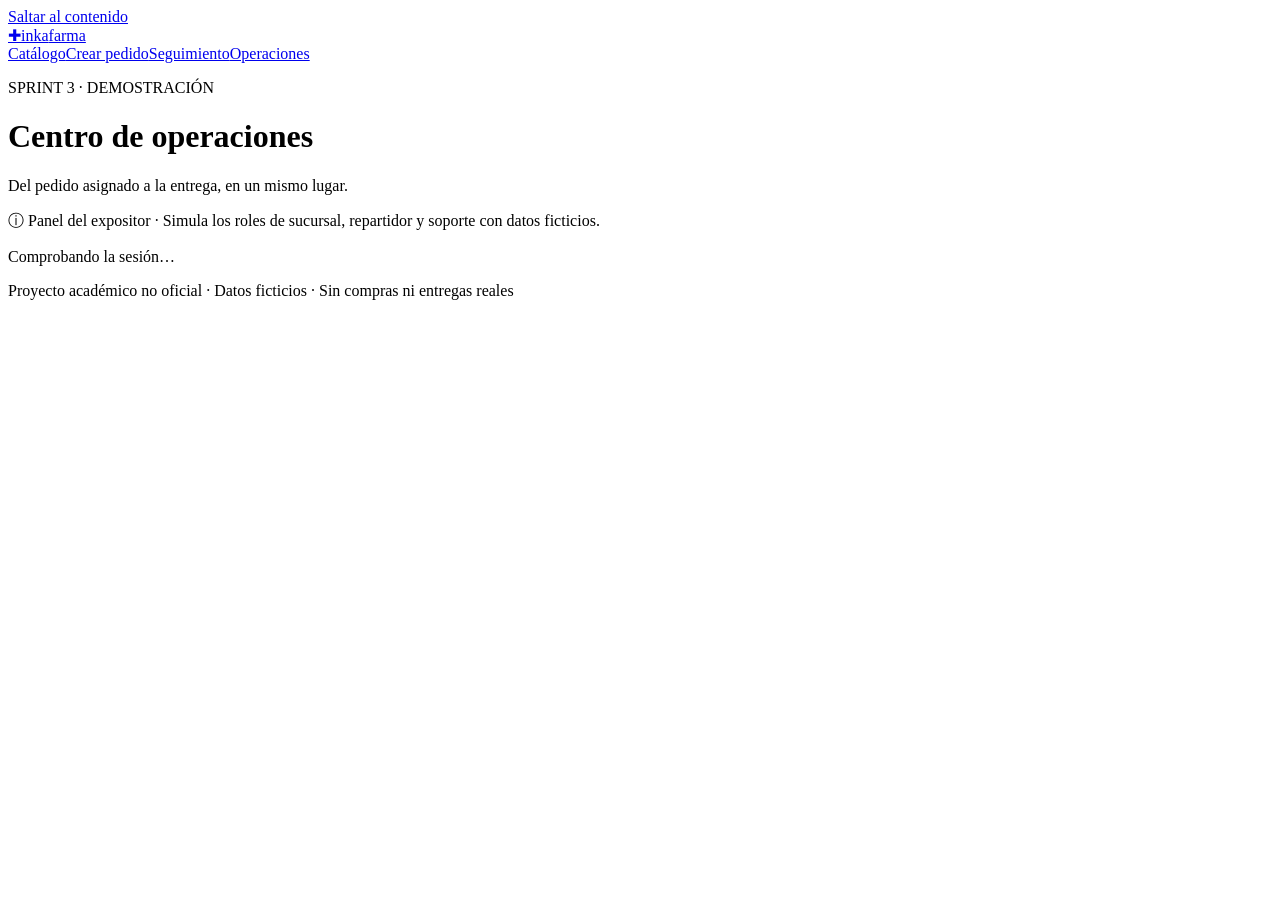
==== src/frontend/operaciones.html @ 01923a36 "S3-05: integrar operaciones web y validar el ciclo completo del MVP Refs #17  Panel local protegido," ====
<!doctype html>
<html lang="es">
<head><meta charset="utf-8"><meta name="viewport" content="width=device-width,initial-scale=1">
  <title>Operaciones · Inkafarma</title>
  <link rel="stylesheet" href="/assets/styles.css"><link rel="stylesheet" href="/assets/operaciones.css">
  <script src="/assets/navegacion.js" defer></script><script src="/assets/operaciones.js" defer></script>
</head>
<body>
<a class="skip-link" href="#main">Saltar al contenido</a>
<header class="top"><div class="header-inner">
  <a class="brand" href="/" aria-label="Ir al catálogo"><span class="brand-icon" aria-hidden="true">✚</span><span>inka<span class="brand-accent">farma</span></span></a>
  <nav class="main-nav" aria-label="Navegación principal"><a href="/">Catálogo</a><a href="/pedido">Crear pedido</a><a href="/seguimiento">Seguimiento</a><a href="/operaciones" aria-current="page">Operaciones</a></nav>
</div></header>
<main class="shell operations-shell" id="main">
  <div class="page-heading"><div><p class="section-kicker">SPRINT 3 · DEMOSTRACIÓN</p><h1>Centro de operaciones</h1><p class="muted">Del pedido asignado a la entrega, en un mismo lugar.</p></div><div class="heading-actions" id="session-actions" hidden><button class="secondary-btn" id="refresh" type="button">Actualizar</button><button class="text-btn" id="logout" type="button">Cerrar sesión</button></div></div>
  <p class="demo-banner"><span aria-hidden="true">ⓘ</span> Panel del expositor · Simula los roles de sucursal, repartidor y soporte con datos ficticios.</p>
  <p id="ops-message" class="ops-message" role="status" aria-live="polite">Comprobando la sesión…</p>
  <section id="login-panel" class="login-panel panel" hidden aria-labelledby="login-title">
    <span class="section-kicker">ACCESO A LA DEMOSTRACIÓN</span><h2 id="login-title">Continuar como expositor</h2><p>Introduce la clave de esta sesión para gestionar los pedidos de prueba.</p>
    <form id="login-form"><label for="demo-key">Clave de demostración</label><input type="password" id="demo-key" required autocomplete="off" maxlength="200"><button class="action" id="login-button">Entrar al panel</button></form>
    <a href="/" class="inline-link">Explorar el catálogo →</a>
  </section>
  <div id="workspace" hidden>
    <section class="metrics" aria-label="Resumen de operaciones">
      <article><span>Pedidos activos</span><strong id="metric-active">—</strong><small>En preparación y reparto</small></article>
      <article><span>En camino</span><strong id="metric-delivery">—</strong><small>Fuera de la sucursal</small></article>
      <article><span>Entregados</span><strong id="metric-done">—</strong><small>Recorrido completado</small></article>
      <article><span>Incidencias pendientes</span><strong id="metric-incidents">—</strong><small>Abiertas o en revisión</small></article>
    </section>
    <div class="operations-layout">
      <aside class="panel inbox" aria-labelledby="inbox-title">
        <div class="panel-top"><h2 id="inbox-title">Bandeja de pedidos</h2><span id="inbox-count" class="muted"></span></div>
        <label class="sr-only" for="order-search">Buscar por número, nombre o sucursal</label><input id="order-search" type="search" placeholder="Buscar pedido o sucursal…" autocomplete="off">
        <label class="sr-only" for="order-state">Filtrar pedidos por estado</label><select id="order-state"><option value="">Todos los estados</option><option value="ASIGNADO">Asignados</option><option value="EN_PREPARACION">En preparación</option><option value="PREPARADO">Preparados</option><option value="EN_CAMINO">En camino</option><option value="ENTREGADO">Entregados</option><option value="CANCELADO">Cancelados</option></select>
        <p id="inbox-empty" class="empty-note" hidden>No hay pedidos con estos filtros.</p><div id="order-list" class="order-list" aria-label="Pedidos"></div>
        <p class="inbox-foot">Hasta 100 pedidos recientes. <a href="/pedido">Crear un pedido</a></p>
      </aside>
      <section id="order-detail" class="panel detail-panel" aria-label="Detalle del pedido" aria-busy="false"><div class="empty-detail"><span aria-hidden="true">▤</span><h2>Todo empieza con un pedido</h2><p>Selecciona uno de la bandeja para ver sus productos y continuar el recorrido.</p><a href="/pedido" class="primary-link">Crear pedido →</a></div></section>
    </div>
  </div>
  <noscript><p class="ops-message error">Activa JavaScript para gestionar la demostración.</p></noscript>
</main>
<dialog id="cancel-dialog"><form method="dialog"><h2>¿Cancelar este pedido?</h2><p>Se liberarán sus reservas. El pedido conservará el historial de lo ocurrido.</p><div class="dialog-actions"><button value="no" class="secondary-btn">Volver</button><button value="yes" class="danger-btn">Confirmar cancelación</button></div></form></dialog>
<footer>Proyecto académico no oficial · Datos ficticios · Sin compras ni entregas reales</footer>
</body></html>
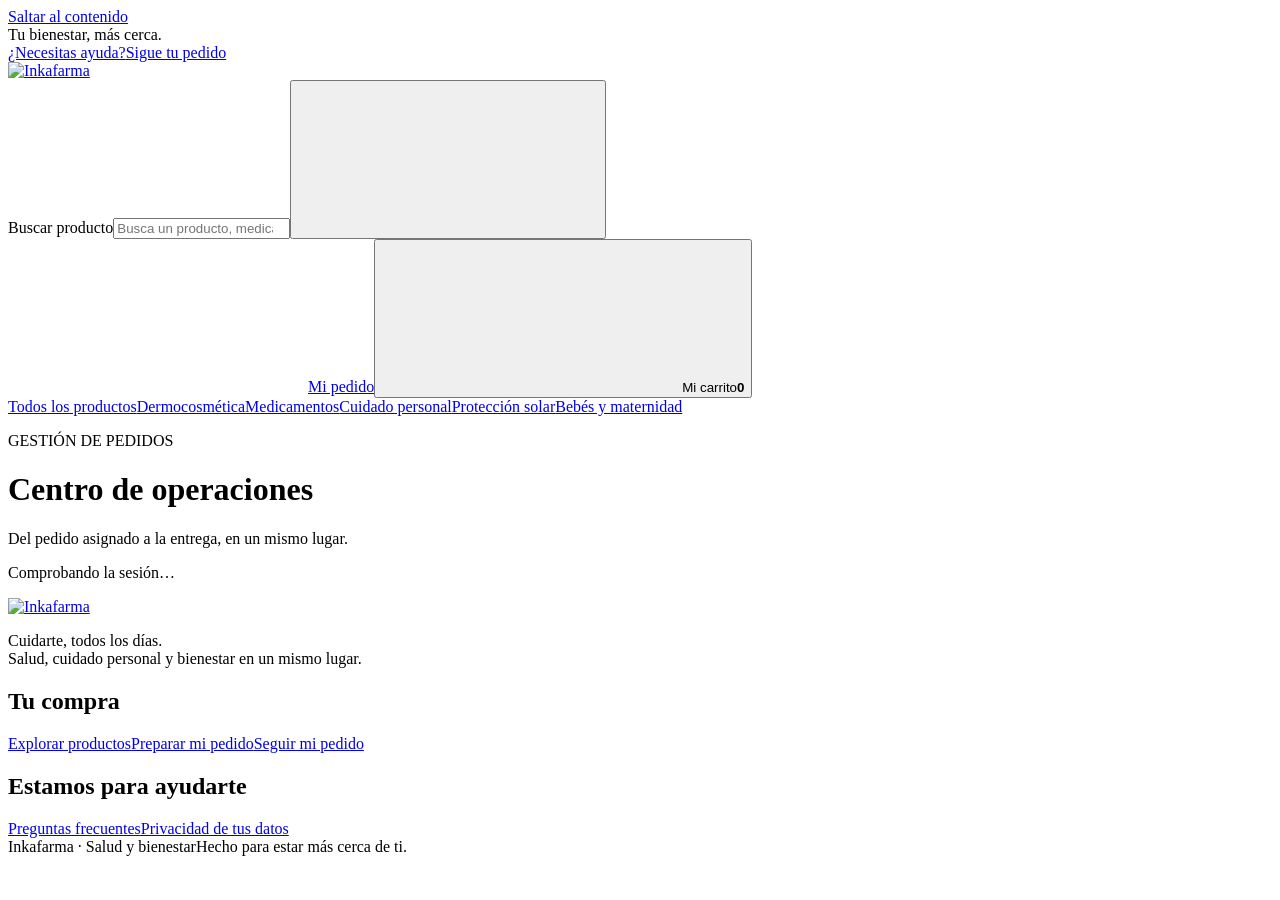
==== commit 5aa6289e: "Profesionalizar Inkafarma con catálogo fotográfico, carrito y precios confirmados Refs #17  16 produ" ====
--- a/src/frontend/operaciones.html
+++ b/src/frontend/operaciones.html
@@ -4,20 +4,17 @@
   <title>Operaciones · Inkafarma</title>
   <link rel="stylesheet" href="/assets/styles.css"><link rel="stylesheet" href="/assets/operaciones.css">
   <script src="/assets/navegacion.js" defer></script><script src="/assets/operaciones.js" defer></script>
-</head>
+<link rel="stylesheet" href="/assets/tienda.css"><script src="/assets/tienda.js" defer></script></head>
 <body>
 <a class="skip-link" href="#main">Saltar al contenido</a>
-<header class="top"><div class="header-inner">
-  <a class="brand" href="/" aria-label="Ir al catálogo"><span class="brand-icon" aria-hidden="true">✚</span><span>inka<span class="brand-accent">farma</span></span></a>
-  <nav class="main-nav" aria-label="Navegación principal"><a href="/">Catálogo</a><a href="/pedido">Crear pedido</a><a href="/seguimiento">Seguimiento</a><a href="/operaciones" aria-current="page">Operaciones</a></nav>
-</div></header>
+<div class="utility-bar"><div class="header-container"><span>Tu bienestar, más cerca.</span><div><a href="/ayuda">¿Necesitas ayuda?</a><a href="/seguimiento">Sigue tu pedido</a></div></div></div>
+<header class="top"><div class="header-inner"><a class="brand" href="/" aria-label="Inkafarma, ir al catálogo"><img src="/assets/imagenes/inkafarma.svg" alt="Inkafarma" width="176" height="28"></a><form class="header-search" action="/" role="search"><label for="search" class="sr-only">Buscar producto</label><input id="search" name="buscar" type="search" placeholder="Busca un producto, medicamento o marca" autocomplete="off"><button type="submit" aria-label="Buscar"><svg aria-hidden="true"><use href="/assets/iconos.svg#search"/></svg></button></form><div class="header-tools"><a href="/seguimiento" class="tracking-nav" aria-label="Seguir mi pedido"><svg aria-hidden="true"><use href="/assets/iconos.svg#truck"/></svg><span>Mi pedido</span></a><button type="button" id="cart-open" class="cart-open" aria-label="Abrir carrito"><svg aria-hidden="true"><use href="/assets/iconos.svg#bag"/></svg><span>Mi carrito</span><b data-cart-count>0</b></button></div></div><nav class="catalog-nav" aria-label="Categorías de productos"><div><a href="/#catalogo">Todos los productos</a><a href="/?categoria=DERMO#catalogo">Dermocosmética</a><a href="/?categoria=SALUD#catalogo">Medicamentos</a><a href="/?categoria=PERSONAL#catalogo">Cuidado personal</a><a href="/?categoria=SOLAR#catalogo">Protección solar</a><a href="/?categoria=BEBE#catalogo">Bebés y maternidad</a></div></nav></header>
 <main class="shell operations-shell" id="main">
-  <div class="page-heading"><div><p class="section-kicker">SPRINT 3 · DEMOSTRACIÓN</p><h1>Centro de operaciones</h1><p class="muted">Del pedido asignado a la entrega, en un mismo lugar.</p></div><div class="heading-actions" id="session-actions" hidden><button class="secondary-btn" id="refresh" type="button">Actualizar</button><button class="text-btn" id="logout" type="button">Cerrar sesión</button></div></div>
-  <p class="demo-banner"><span aria-hidden="true">ⓘ</span> Panel del expositor · Simula los roles de sucursal, repartidor y soporte con datos ficticios.</p>
+  <div class="page-heading"><div><p class="section-kicker">GESTIÓN DE PEDIDOS</p><h1>Centro de operaciones</h1><p class="muted">Del pedido asignado a la entrega, en un mismo lugar.</p></div><div class="heading-actions" id="session-actions" hidden><button class="secondary-btn" id="refresh" type="button">Actualizar</button><button class="text-btn" id="logout" type="button">Cerrar sesión</button></div></div>
   <p id="ops-message" class="ops-message" role="status" aria-live="polite">Comprobando la sesión…</p>
   <section id="login-panel" class="login-panel panel" hidden aria-labelledby="login-title">
-    <span class="section-kicker">ACCESO A LA DEMOSTRACIÓN</span><h2 id="login-title">Continuar como expositor</h2><p>Introduce la clave de esta sesión para gestionar los pedidos de prueba.</p>
-    <form id="login-form"><label for="demo-key">Clave de demostración</label><input type="password" id="demo-key" required autocomplete="off" maxlength="200"><button class="action" id="login-button">Entrar al panel</button></form>
+    <span class="section-kicker">ACCESO A OPERACIONES</span><h2 id="login-title">Ingresa a tu espacio de trabajo</h2><p>Accede para gestionar la preparación, el reparto y la atención de pedidos.</p>
+    <form id="login-form"><label for="demo-key">Clave de acceso</label><input type="password" id="demo-key" required autocomplete="off" maxlength="200"><button class="action" id="login-button">Entrar al panel</button></form>
     <a href="/" class="inline-link">Explorar el catálogo →</a>
   </section>
   <div id="workspace" hidden>
@@ -38,8 +35,9 @@
       <section id="order-detail" class="panel detail-panel" aria-label="Detalle del pedido" aria-busy="false"><div class="empty-detail"><span aria-hidden="true">▤</span><h2>Todo empieza con un pedido</h2><p>Selecciona uno de la bandeja para ver sus productos y continuar el recorrido.</p><a href="/pedido" class="primary-link">Crear pedido →</a></div></section>
     </div>
   </div>
-  <noscript><p class="ops-message error">Activa JavaScript para gestionar la demostración.</p></noscript>
+  <noscript><p class="ops-message error">Activa JavaScript para gestionar los pedidos.</p></noscript>
 </main>
 <dialog id="cancel-dialog"><form method="dialog"><h2>¿Cancelar este pedido?</h2><p>Se liberarán sus reservas. El pedido conservará el historial de lo ocurrido.</p><div class="dialog-actions"><button value="no" class="secondary-btn">Volver</button><button value="yes" class="danger-btn">Confirmar cancelación</button></div></form></dialog>
-<footer>Proyecto académico no oficial · Datos ficticios · Sin compras ni entregas reales</footer>
+<footer class="site-footer"><div class="footer-inner"><div><a href="/" aria-label="Inkafarma, inicio"><img src="/assets/imagenes/inkafarma.svg" alt="Inkafarma" width="176" height="28" loading="lazy"></a><p>Cuidarte, todos los días.<br>Salud, cuidado personal y bienestar en un mismo lugar.</p></div><div><h2>Tu compra</h2><a href="/#catalogo">Explorar productos</a><a href="/pedido">Preparar mi pedido</a><a href="/seguimiento">Seguir mi pedido</a></div><div><h2>Estamos para ayudarte</h2><a href="/ayuda">Preguntas frecuentes</a><a href="/privacidad">Privacidad de tus datos</a><a href="/operaciones" data-demo-nav hidden>Ingreso a operaciones</a></div></div><div class="footer-bottom"><span>Inkafarma · Salud y bienestar</span><span>Hecho para estar más cerca de ti.</span></div></footer>
+<dialog id="cart-dialog" class="cart-dialog" aria-labelledby="cart-title"><div class="cart-heading"><div><p class="section-kicker">TUS ESENCIALES</p><h2 id="cart-title">Mi carrito</h2></div><button type="button" id="cart-close" class="dialog-close" aria-label="Cerrar carrito">×</button></div><p id="cart-message" role="status"></p><div id="cart-items"></div><div id="cart-totals"></div><a id="cart-checkout" class="primary-link" href="/pedido?carrito=1" hidden>Continuar con mi pedido <span aria-hidden="true">→</span></a><button type="button" class="cart-continue" id="cart-continue">Seguir explorando</button></dialog><div id="cart-toast" class="cart-toast" role="status" aria-live="polite" hidden></div>
 </body></html>
